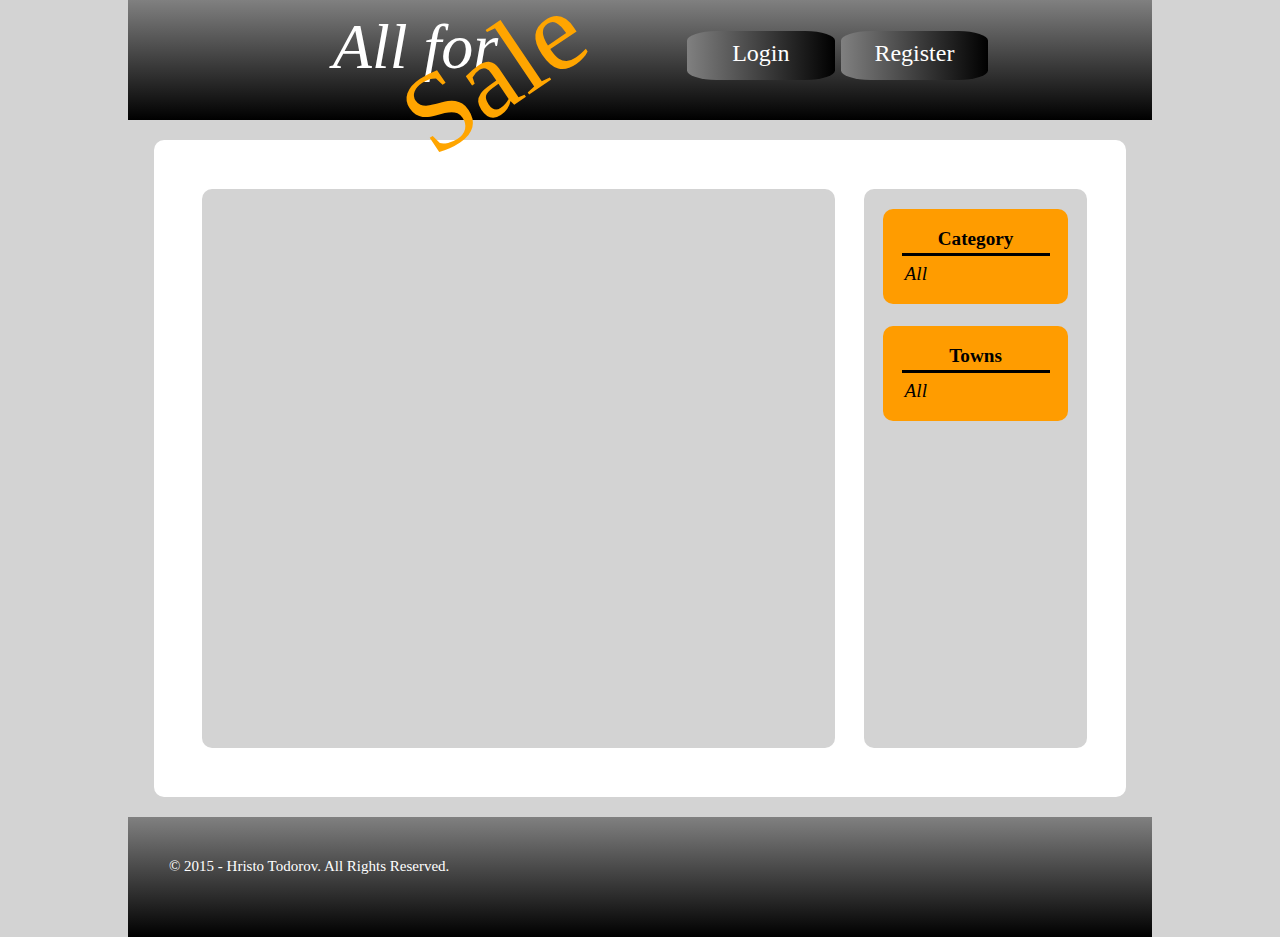
==== app/index.html @ 38887f16 "added adds and filters" ====
<!DOCTYPE html>
<html>
<head>
	<title>All For Sale</title>
	<link rel="stylesheet" type="text/css" href="css/app.css">
	<script type="text/javascript" src="lib/angular/angular.js"></script>
</head>
<body ng-app='softUniModule' ng-controller='MainController' ng-class='body'>
<div ng-class='mainContainer'>
	<header ng-class='header'>
		<div ng-class='logoContainer'>
			<div ng-class='firstHalfOfTheLogo'>
				<a href="#/adds" ng-class='divLink'>
					<em>All for</em>
				</a>
			</div>
			<div ng-class='secondHalfOfTheLogo'>
				<a href="#/adds" ng-class='divLink'>Sale</a>
			</div>
		</div>
		<div ng-class='navbar'>
			<div ng-class='navigation' onclick='location.href ="#/login";'>Login</div>
			<div ng-class='navigation' onclick='location.href ="#/register";'>Register</div>
		</div>
	</header>
	<div ng-class='section'>
		<div ng-view ng-class='view'>
		</div>
	</div>
	<footer ng-class='footer'>
		<div ng-class='footerLeftSide'>© 2015  - Hristo Todorov. All Rights Reserved.</div>
	</footer>
</div>
<script type="text/javascript" src="lib/angular/angular-route.min.js"></script>
<script type="text/javascript" src="js/app.js"></script>
<script type="text/javascript" src="js/controllers/MainController.js"></script>
<script type="text/javascript" src="js/controllers/LoginController.js"></script>
<script type="text/javascript" src="js/controllers/RegisterController.js"></script>
<script type="text/javascript" src="js/controllers/AddsController.js"></script>
<script type="text/javascript" src="js/services/mainPage.js"></script>
</body>
</html>
---- app/css/app.css ----
.body {
	background-color: lightgrey;
	padding:0;
	margin:0;
	font-size: 15px;
}

.mainContainer {
	width:80%;
	margin:0 auto;
}

.header,
.footer {
	display:inline-flex;
	width:100%;
	height: 120px;
	background: -webkit-linear-gradient(grey, black); /* For Safari 5.1 to 6.0 */
	background: -o-linear-gradient(grey, black); /* For Opera 11.1 to 12.0 */
	background: -moz-linear-gradient(grey, black); /* For Firefox 3.6 to 15 */
	background: linear-gradient(grey, black); /* Standard syntax */
}

.logoContainer {
	width:30%;
	padding:1%;
	padding-left:20%;
}

.firstHalfOfTheLogo {
	width:70%;
	color:white;
	font-size: 4rem;
	cursor: pointer;
}

.secondHalfOfTheLogo {
	position: absolute;
	top:1%;
	left:31%;
	color:orange;
	cursor: pointer;
	font-size: 7rem;
	-ms-transform: rotate(-34deg); /* IE 9 */
    -webkit-transform: rotate(-34deg); /* Chrome, Safari, Opera */
    transform: rotate(-34deg);
}

.divLink {
	text-decoration: none;
	color:inherit;
}

.navLink {
	text-decoration: none;
	color:white;
}

.navbar {
	width:30%;
	float:right;
	display:inline-flex;
	color:white;
	padding-top: 3%;
	margin-left: 3%;
	font-size: 1.5rem;
}

.navigation {
	width:50%;
	height: 40px;
	margin-left: 2%;
	border-radius: 20%;
	/*background: orange !important;*/
	text-align: center;
	padding-top: 3%;
	cursor: pointer;
	background: -webkit-linear-gradient(left, grey , black) !important; /* For Safari 5.1 to 6.0 */
    background: -o-linear-gradient(right, grey , black) !important; /* For Opera 11.1 to 12.0 */
    background: -moz-linear-gradient(right, grey , black) !important; /* For Firefox 3.6 to 15 */
    background: linear-gradient(to right, grey , black) !important; /* Standard syntax */
}

.navigation:hover {
	color:black;
	background: -webkit-linear-gradient(left, white , #FF9C00) !important; /* For Safari 5.1 to 6.0 */
    background: -o-linear-gradient(right, white , #FF9C00) !important; /* For Opera 11.1 to 12.0 */
    background: -moz-linear-gradient(right, white , #FF9C00) !important; /* For Firefox 3.6 to 15 */
    background: linear-gradient(to right, white , #FF9C00) !important; /* Standard syntax */
}

.navigation:active {
	color:black;
	background: -webkit-linear-gradient(left, #FF9C00, white) !important; /* For Safari 5.1 to 6.0 */
    background: -o-linear-gradient(right, #FF9C00, white) !important; /* For Opera 11.1 to 12.0 */
    background: -moz-linear-gradient(right, #FF9C00, white) !important; /* For Firefox 3.6 to 15 */
    background: linear-gradient(to right, #FF9C00, white) !important; /* Standard syntax */
}

.section {
	width:95%;
	min-height: 620px;
	background:white;
	margin:2% auto;
	border-radius: 10px;
}

.view {
	padding-top: 5%;
}

.loginContainer {
	width:30%;
	font-size: 2rem;
	margin:auto;
	text-align: center;
	padding:4%;
	padding-bottom: 6%;
	border:solid white;
	border-radius: 30px;
	background: #FF9C00 !important;
	box-shadow: 30px 30px 10px black; 
}

.loginContainer>p {
	text-align: left !important;
}

.loginDiv,
.registerDiv {
	padding:0.5%;
	padding-bottom: 2%;
	border-bottom: solid black;
	font-weight: bold;
}

.userNameDiv,
.passwordDiv {
	width:100%;
	margin:auto;
	margin-top:4%;
	text-align: left;
	font-size: 1.5rem !important;
}

.userNameRegDiv,
.passwordRegDiv,
.nameDiv,
.phoneDiv,
.confirmPasswordDiv,
.emailDiv,
.townDiv {
	width:90%;
	margin:auto;
	margin-top:4%;
	text-align: left;
	font-size: 1.5rem !important;
}

.passwordDiv {
	margin-bottom: 5%;
}

.phoneDiv,
.townDiv {
	margin-bottom: 6%;
}

.userNameDiv>input,
.passwordDiv>input {
	width: 97%;
	height: 35px;
	outline: none;
	padding: 0.5%;
	padding-left: 1%;
	font-size: 1.4rem;
}

.userNameRegDiv>input,
.passwordRegDiv>input,
.nameDiv>input,
.phoneDiv>input,
.confirmPasswordDiv>input,
.emailDiv>input,
.townDiv>input {
	width: 97%;
	height: 35px;
	outline: none;
	padding: 0.5%;
	padding-left: 1%;
	font-size: 1.4rem;
}

.emptyDiv {
	height: 86px;
}

.submitButton {
	width:50%;
	height: 40px;
	border-radius: 10px;
	cursor: pointer;
	float: left;
	font-size: 1.6rem;
	outline: none;
	color:white;
	background: -webkit-linear-gradient(left, grey , black) !important; /* For Safari 5.1 to 6.0 */
    background: -o-linear-gradient(right, grey , black) !important; /* For Opera 11.1 to 12.0 */
    background: -moz-linear-gradient(right, grey , black) !important; /* For Firefox 3.6 to 15 */
    background: linear-gradient(to right, grey , black) !important; /* Standard syntax */
}

.registerButton {
	width: 60%;
	height: 40px;
	border-radius: 10px;
	cursor: pointer;
	font-size: 1.6rem;
	outline: none;
	color:white;
	background: -webkit-linear-gradient(left, grey , black) !important; /* For Safari 5.1 to 6.0 */
    background: -o-linear-gradient(right, grey , black) !important; /* For Opera 11.1 to 12.0 */
    background: -moz-linear-gradient(right, grey , black) !important; /* For Firefox 3.6 to 15 */
    background: linear-gradient(to right, grey , black) !important; /* Standard syntax */
}

.linkRegister {
	font-size: 1.5rem;
	float: right;
}

.linkLogin {
	font-size: 1.5rem;
}

.registerContainer {
	width:70%;
	height: 420px;
	font-size: 2rem;
	margin:auto;
	margin-top: -3%;
	text-align: center;
	padding-top:1%;
	padding-left: 3%;
	padding-right: 3%;
	padding-bottom: 6%;
	border:solid white;
	border-radius: 30px;
	background: #FF9C00 !important;
	box-shadow: 30px 30px 10px black; 
}

.leftSideOfRegForm,
.rightSideOfRegForm {
	width:48%; 
}

.leftSideOfRegForm {
	float:left;
}

.rightSideOfRegForm {
	float: right;
}

.container {
	width: 100%;
	display: inline-flex;
	padding-left: 5%;
	padding-right: 5%;
	padding-bottom: 5%;
}

.addsContainer {
	width: 65%;
	min-height: 520px;
	margin-right: 3%; 
	border-radius: 10px;
	background: lightgrey;
}

.footerLeftSide {
	color: white;
	padding: 4%;
}

.removeListStyle {
	list-style: none;
	margin:0;
	padding:0;
}

.addContainer {
	width:70%;
	margin:3% auto;
	background:#FF9C00;
	border-radius: 10px;
	border:solid white;
}

.addHeader {
	display: inline-flex;
	width: 100%;
	padding:2%;
}

.titleContainer {
	position: relative;
	width: 70%;
	left: -16%;
	padding: 2%;
	font-size: 2rem;
	color: white;
	background: -webkit-linear-gradient(grey, black); /* For Safari 5.1 to 6.0 */
	background: -o-linear-gradient(grey, black); /* For Opera 11.1 to 12.0 */
	background: -moz-linear-gradient(grey, black); /* For Firefox 3.6 to 15 */
	background: linear-gradient(grey, black); /* Standard syntax */
}

.dateContainer {
	width: 25%;
	padding: 3%;
	font-size: 1.5rem;
	color: white;
}

.addBody {
	display: inline-flex;
	width: 100%;
}

.addImg {
	width: 100%;
}

.imgContainer {
	width: 30%;
	margin: 3%;
	padding: 3%;
	background: #F7BC50;
}

.infoContainer {
	width:70%;
	padding:3%;
	padding-right: 0;
	margin-right: 3%;
}

.textContainer {
	background: #F7BC50;
	font-size: 1.2rem;
	padding:2%;
}

.nameContainer,
.emailContainer,
.phoneContainer {
	width:100%;
	display: inline-flex;
	margin-top: 2%;
}

.ownerName,
.ownerEmail,
.ownerPhone {
	width: 83%;
	background: #F7BC50;
	font-size: 1.2rem;
	padding:2%;
}

.leftSide {
	width:17%;
	padding:3% 0;
}

.filtersContainer {
	width: 19%;
	min-height: 520px;
	border-radius: 10px;
	background: lightgrey;
	padding:2%;
}

.filterCategory,
.filterTowns {
	border-radius: 10px;
	background: #FF9C00;
	font-size: 1.2rem;
	padding:10%;
}

.filterCategory {
	margin-bottom: 12%;
}

.headerCategory,
.headerTowns {
	padding:0.5%;
	padding-bottom: 2%;
	border-bottom: solid black;
	font-weight: bold;
	text-align: center;
	margin-bottom: 5%;
}

.hoverAdd {
	padding-left: 2%;
	border-radius: 5px;
}

.hoverAdd:hover {
	cursor:pointer;
	background: #F7BC50;
}
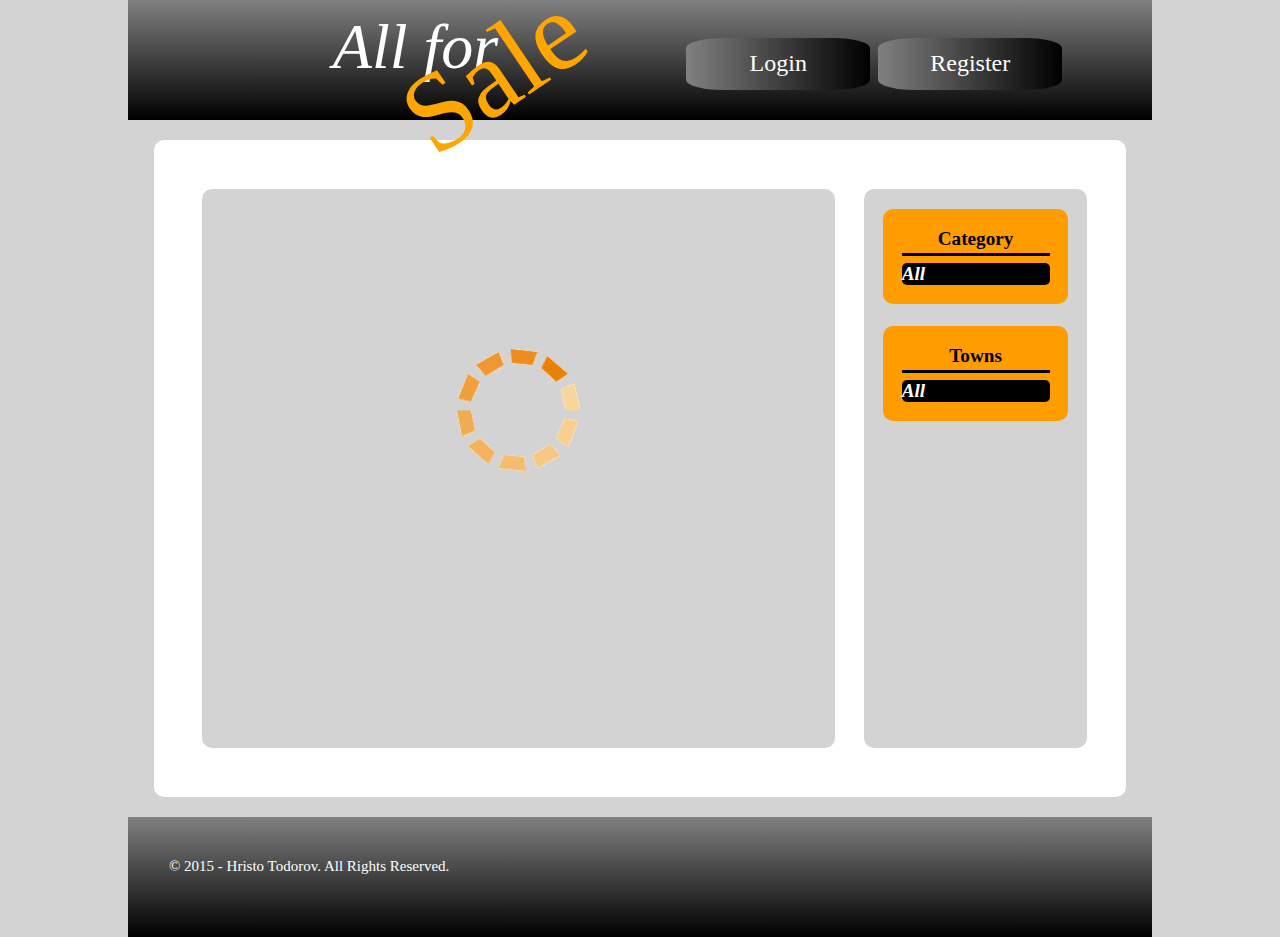
==== commit b9bfe2a8: "added styles and fixed few bugs" ====
--- a/app/index.html
+++ b/app/index.html
@@ -8,35 +8,46 @@
 <body ng-app='softUniModule' ng-controller='MainController' ng-class='body'>
 <div ng-class='mainContainer'>
 	<header ng-class='header'>
-		<div ng-class='logoContainer'>
-			<div ng-class='firstHalfOfTheLogo'>
-				<a href="#/adds" ng-class='divLink'>
-					<em>All for</em>
-				</a>
+			<div ng-class='logoContainer'>
+				<div ng-class='firstHalfOfTheLogo'>
+					<a href="#/ads" ng-class='divLink'>
+						<em>All for</em>
+					</a>
+				</div>
+				<div ng-class='secondHalfOfTheLogo'>
+					<a href="#/ads" ng-class='divLink'>Sale</a>
+				</div>
 			</div>
-			<div ng-class='secondHalfOfTheLogo'>
-				<a href="#/adds" ng-class='divLink'>Sale</a>
+		</header>
+		<div ng-class='section'>
+			<div ng-view ng-class='view'>
+				
 			</div>
 		</div>
-		<div ng-class='navbar'>
-			<div ng-class='navigation' onclick='location.href ="#/login";'>Login</div>
-			<div ng-class='navigation' onclick='location.href ="#/register";'>Register</div>
-		</div>
-	</header>
-	<div ng-class='section'>
-		<div ng-view ng-class='view'>
-		</div>
-	</div>
-	<footer ng-class='footer'>
-		<div ng-class='footerLeftSide'>© 2015  - Hristo Todorov. All Rights Reserved.</div>
+		<footer ng-class='footer'>
+			<div ng-class='footerLeftSide'>© 2015  - Hristo Todorov. All Rights Reserved.</div>
 	</footer>
 </div>
 <script type="text/javascript" src="lib/angular/angular-route.min.js"></script>
+<script type="text/javascript" src="lib/angular/angular-resource.js"></script>
+<script type="text/javascript" src="lib/angular-local-storage-master/dist/angular-local-storage.min.js"></script>
+<script type="text/javascript" src="lib/jquery-2.1.1.min.js"></script>
 <script type="text/javascript" src="js/app.js"></script>
 <script type="text/javascript" src="js/controllers/MainController.js"></script>
 <script type="text/javascript" src="js/controllers/LoginController.js"></script>
 <script type="text/javascript" src="js/controllers/RegisterController.js"></script>
-<script type="text/javascript" src="js/controllers/AddsController.js"></script>
-<script type="text/javascript" src="js/services/mainPage.js"></script>
+<script type="text/javascript" src="js/controllers/LeftSideController.js"></script>
+<script type="text/javascript" src="js/controllers/RightSideController.js"></script>
+<script type="text/javascript" src="js/controllers/AdsController.js"></script>
+<script type="text/javascript" src="js/controllers/jqueryFun.js"></script>
+<script type="text/javascript" src="js/directives/logged-in-navbar.js"></script>
+<script type="text/javascript" src="js/directives/ads-and-filters.js"></script>
+<script type="text/javascript" src="js/directives/navbar.js"></script>
+<script type="text/javascript" src="js/services/mainData.js"></script>
+<script type="text/javascript" src="js/services/userData.js"></script>
+<script type="text/javascript" src="js/services/townsData.js"></script>
+<script type="text/javascript" src="js/services/categoriesData.js"></script>
+<script type="text/javascript" src="js/services/authentication.js"></script>
+<script type="text/javascript" src="js/services/filter.js"></script>
 </body>
 </html>--- a/app/css/app.css
+++ b/app/css/app.css
@@ -57,12 +57,34 @@
 }
 
 .navbar {
+	position: absolute;
+	top:0;
 	width:30%;
 	float:right;
 	display:inline-flex;
 	color:white;
 	padding-top: 3%;
 	margin-left: 3%;
+	font-size: 1.5rem;
+}
+
+.navbarInHomePage {
+	position: absolute;
+	top:0;
+	left:50%;
+	width:30%;
+	float:right;
+	display:inline-flex;
+	color:white;
+	padding-top: 3%;
+	margin-left: 3%;
+	font-size: 1.5rem;
+}
+
+.loginAndRegButtons {
+	width:100%;
+	display:inline-flex;
+	color:white;
 	font-size: 1.5rem;
 }
 
@@ -181,10 +203,18 @@
 .nameDiv>input,
 .phoneDiv>input,
 .confirmPasswordDiv>input,
-.emailDiv>input,
-.townDiv>input {
+.emailDiv>input {
 	width: 97%;
 	height: 35px;
+	outline: none;
+	padding: 0.5%;
+	padding-left: 1%;
+	font-size: 1.4rem;
+}
+
+.townDiv>select {
+	width: 100%;
+	height: 43px;
 	outline: none;
 	padding: 0.5%;
 	padding-left: 1%;
@@ -271,7 +301,7 @@
 	padding-bottom: 5%;
 }
 
-.addsContainer {
+.adsContainer {
 	width: 65%;
 	min-height: 520px;
 	margin-right: 3%; 
@@ -290,7 +320,12 @@
 	padding:0;
 }
 
-.addContainer {
+.removeListStyle>img {
+	width:20%;
+	margin:25% 40%;
+}
+
+.adContainer {
 	width:70%;
 	margin:3% auto;
 	background:#FF9C00;
@@ -298,7 +333,7 @@
 	border:solid white;
 }
 
-.addHeader {
+.adHeader {
 	display: inline-flex;
 	width: 100%;
 	padding:2%;
@@ -324,12 +359,12 @@
 	color: white;
 }
 
-.addBody {
+.adBody {
 	display: inline-flex;
 	width: 100%;
 }
 
-.addImg {
+.adImg {
 	width: 100%;
 }
 
@@ -405,12 +440,20 @@
 	margin-bottom: 5%;
 }
 
-.hoverAdd {
+.hoverAd {
 	padding-left: 2%;
 	border-radius: 5px;
 }
 
-.hoverAdd:hover {
+.hoverAd:hover {
 	cursor:pointer;
 	background: #F7BC50;
+}
+
+.hoverAdselected {
+	cursor:pointer;
+	background: black;
+	color:white;
+	border-radius: 5px;
+	font-weight: bold;
 }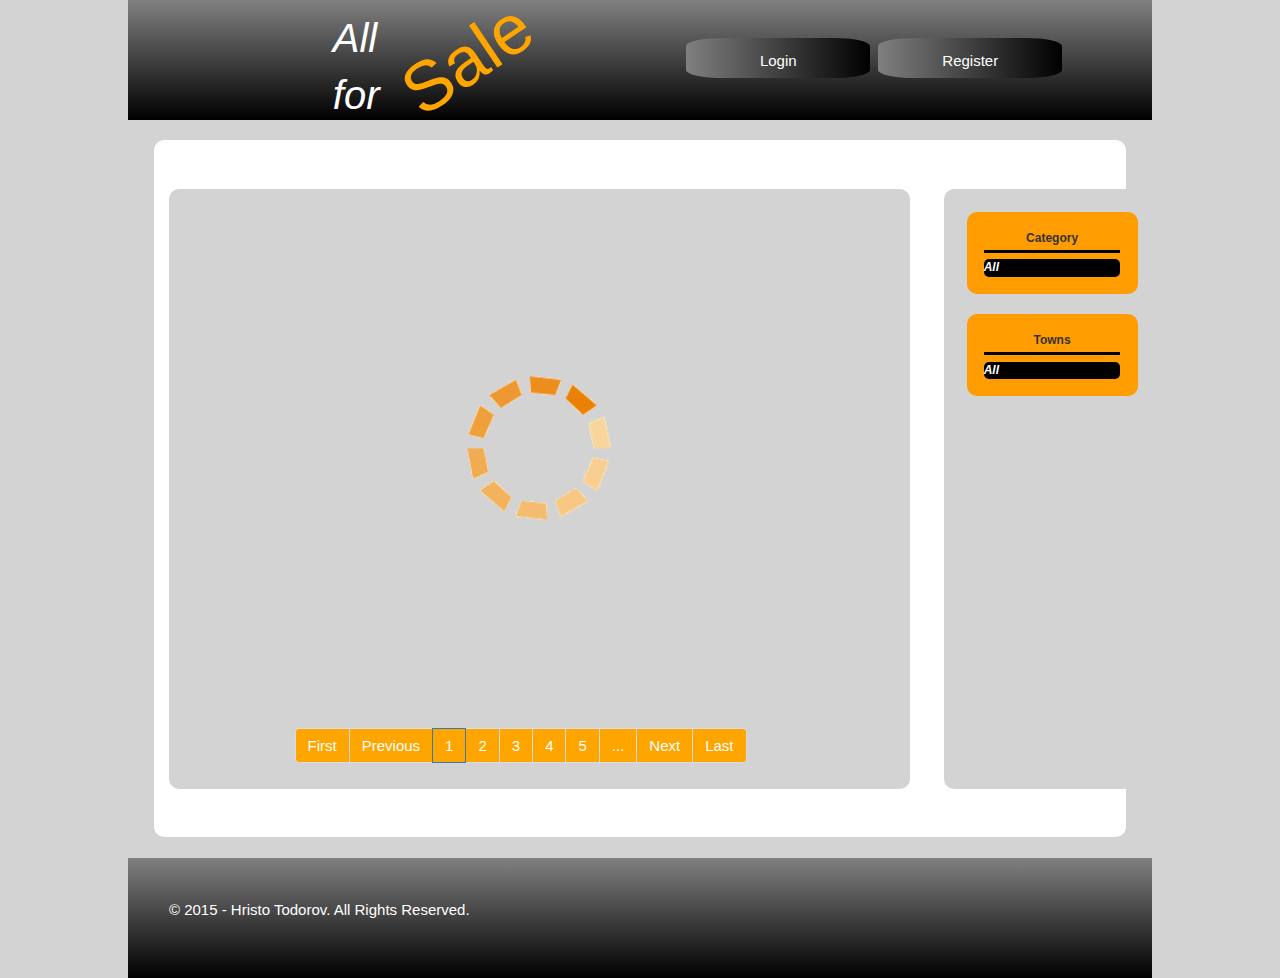
==== commit 5dfc5d97: "added pagination" ====
--- a/app/index.html
+++ b/app/index.html
@@ -3,6 +3,7 @@
 <head>
 	<title>All For Sale</title>
 	<link rel="stylesheet" type="text/css" href="css/app.css">
+	<link rel="stylesheet" type="text/css" href="css/bootstrap.css">
 	<script type="text/javascript" src="lib/angular/angular.js"></script>
 </head>
 <body ng-app='softUniModule' ng-controller='MainController' ng-class='body'>
@@ -28,10 +29,12 @@
 			<div ng-class='footerLeftSide'>© 2015  - Hristo Todorov. All Rights Reserved.</div>
 	</footer>
 </div>
+
 <script type="text/javascript" src="lib/angular/angular-route.min.js"></script>
 <script type="text/javascript" src="lib/angular/angular-resource.js"></script>
 <script type="text/javascript" src="lib/angular-local-storage-master/dist/angular-local-storage.min.js"></script>
 <script type="text/javascript" src="lib/jquery-2.1.1.min.js"></script>
+<script type="text/javascript" src="lib/pagination.js"></script>
 <script type="text/javascript" src="js/app.js"></script>
 <script type="text/javascript" src="js/controllers/MainController.js"></script>
 <script type="text/javascript" src="js/controllers/LoginController.js"></script>
@@ -42,6 +45,7 @@
 <script type="text/javascript" src="js/controllers/jqueryFun.js"></script>
 <script type="text/javascript" src="js/directives/logged-in-navbar.js"></script>
 <script type="text/javascript" src="js/directives/ads-and-filters.js"></script>
+<script type="text/javascript" src="js/directives/pagination.js"></script>
 <script type="text/javascript" src="js/directives/navbar.js"></script>
 <script type="text/javascript" src="js/services/mainData.js"></script>
 <script type="text/javascript" src="js/services/userData.js"></script>
--- a/app/css/app.css
+++ b/app/css/app.css
@@ -163,6 +163,7 @@
 	margin-top:4%;
 	text-align: left;
 	font-size: 1.5rem !important;
+	word-wrap:break-word;
 }
 
 .userNameRegDiv,
@@ -196,6 +197,7 @@
 	padding: 0.5%;
 	padding-left: 1%;
 	font-size: 1.4rem;
+	word-wrap:break-word;
 }
 
 .userNameRegDiv>input,
@@ -210,6 +212,7 @@
 	padding: 0.5%;
 	padding-left: 1%;
 	font-size: 1.4rem;
+	word-wrap:break-word;
 }
 
 .townDiv>select {
@@ -346,6 +349,7 @@
 	padding: 2%;
 	font-size: 2rem;
 	color: white;
+	word-wrap:break-word;
 	background: -webkit-linear-gradient(grey, black); /* For Safari 5.1 to 6.0 */
 	background: -o-linear-gradient(grey, black); /* For Opera 11.1 to 12.0 */
 	background: -moz-linear-gradient(grey, black); /* For Firefox 3.6 to 15 */
@@ -357,6 +361,7 @@
 	padding: 3%;
 	font-size: 1.5rem;
 	color: white;
+	word-wrap:break-word;
 }
 
 .adBody {
@@ -386,6 +391,7 @@
 	background: #F7BC50;
 	font-size: 1.2rem;
 	padding:2%;
+	word-wrap:break-word;
 }
 
 .nameContainer,
@@ -456,4 +462,13 @@
 	color:white;
 	border-radius: 5px;
 	font-weight: bold;
+}
+
+.paginationContainer {
+	padding-left: 17%;
+}
+
+.paginationContainer a {
+	background: orange !important;
+	color:white !important;
 }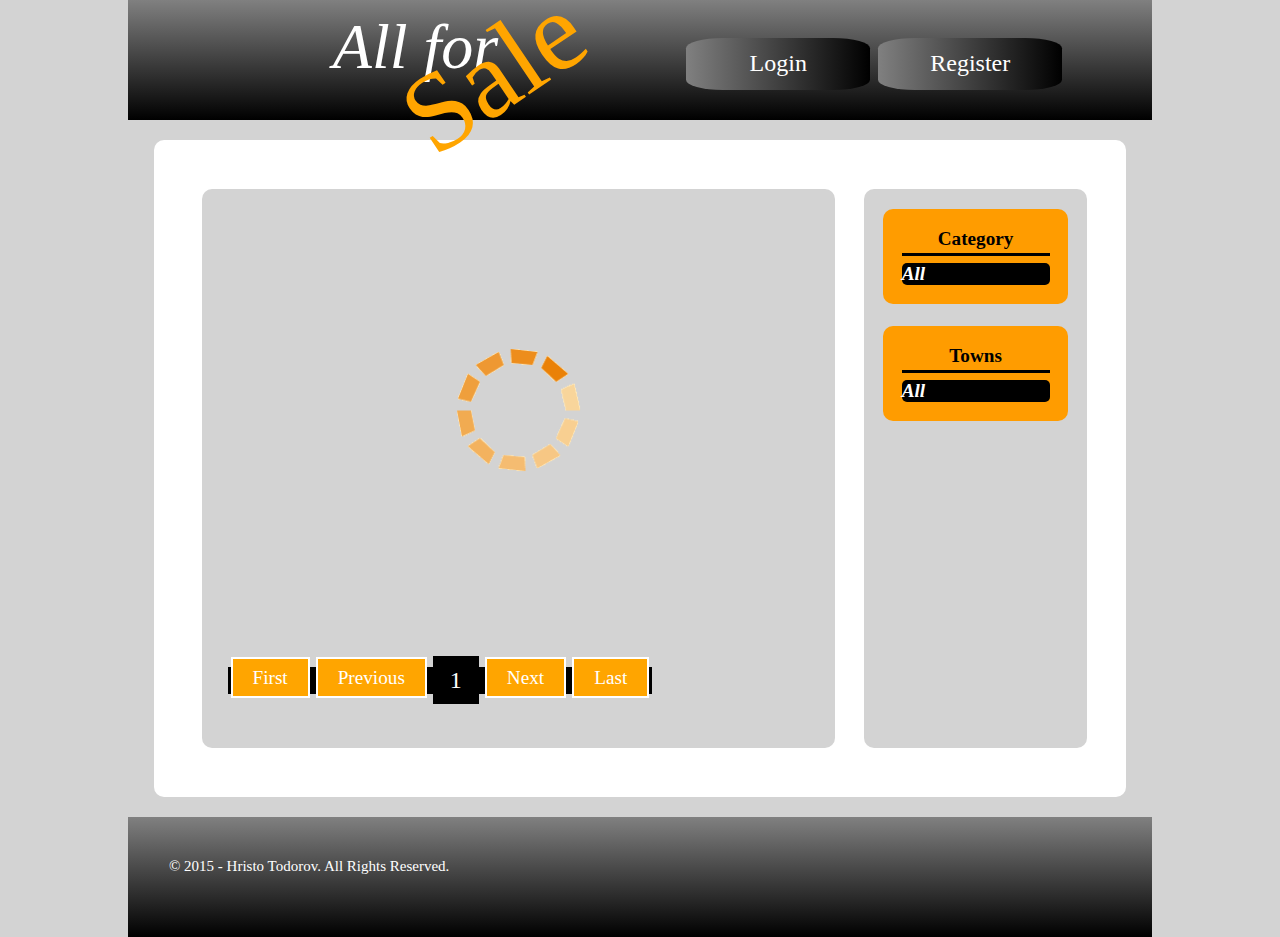
==== commit b0873f54: "fixing pagination" ====
--- a/app/index.html
+++ b/app/index.html
@@ -3,7 +3,7 @@
 <head>
 	<title>All For Sale</title>
 	<link rel="stylesheet" type="text/css" href="css/app.css">
-	<link rel="stylesheet" type="text/css" href="css/bootstrap.css">
+	<!--<link rel="stylesheet" type="text/css" href="css/bootstrap.css">-->
 	<script type="text/javascript" src="lib/angular/angular.js"></script>
 </head>
 <body ng-app='softUniModule' ng-controller='MainController' ng-class='body'>
@@ -33,7 +33,7 @@
 <script type="text/javascript" src="lib/angular/angular-route.min.js"></script>
 <script type="text/javascript" src="lib/angular/angular-resource.js"></script>
 <script type="text/javascript" src="lib/angular-local-storage-master/dist/angular-local-storage.min.js"></script>
-<script type="text/javascript" src="lib/jquery-2.1.1.min.js"></script>
+<!--<script type="text/javascript" src="lib/jquery-2.1.1.min.js"></script>-->
 <script type="text/javascript" src="lib/pagination.js"></script>
 <script type="text/javascript" src="js/app.js"></script>
 <script type="text/javascript" src="js/controllers/MainController.js"></script>
--- a/app/css/app.css
+++ b/app/css/app.css
@@ -465,10 +465,49 @@
 }
 
 .paginationContainer {
-	padding-left: 17%;
+	max-width: 100%;
+	padding-top: 5%;
+	padding-bottom: 5%;
+	margin-left: 4%;
+}
+
+.pagination {
+	width: 100%;
+}
+
+.paginationContainer ul {
+	list-style: none;
+	display:inline-flex;
+	padding:0;
+	margin:0;
+}
+
+.paginationContainer ul li {
+	padding:0;
+	margin:0;
+	background: black;
 }
 
 .paginationContainer a {
-	background: orange !important;
-	color:white !important;
+	text-decoration: none;
+	font-size: 1.2rem;
+	padding:8px 20px;
+	background: orange;
+	color:white;
+	border:solid white 2px;
+	margin:3px;
+}
+
+.numbers {
+	padding:8px 14px !important;
+}
+
+.active a {
+	background: black;
+	border:solid black;
+	font-size: 1.5rem;
+}
+
+.disabled a {
+	cursor:not-allowed;
 }